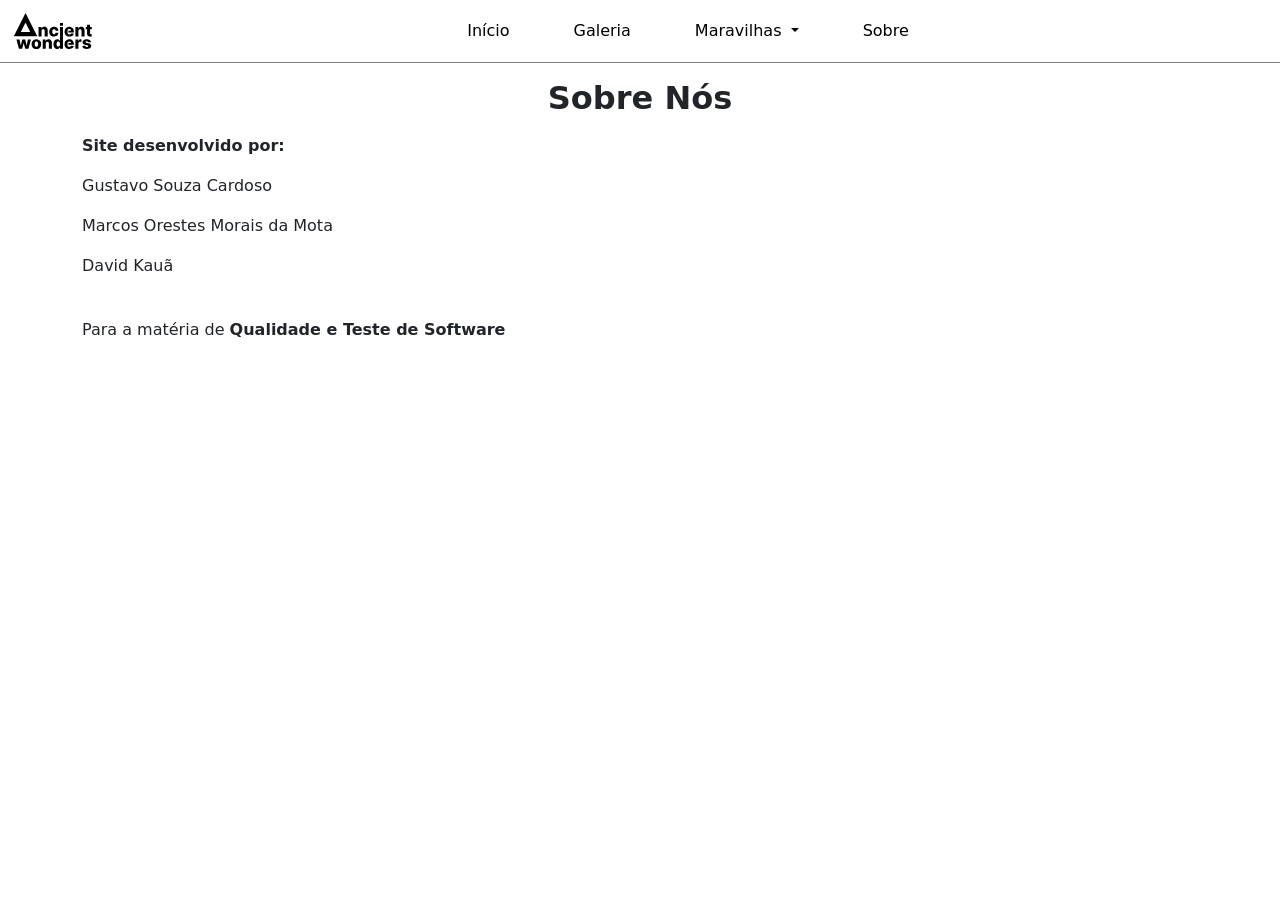
==== sobre.html @ 523e2442 "Atividade Finalizada" ====
<!doctype html>
<html lang="pt-br">
  <head>
    <meta charset="utf-8">
    <meta name="viewport" content="width=device-width, initial-scale=1">
    <title>Ancient Wonders</title>
    <link href="https://cdn.jsdelivr.net/npm/bootstrap@5.3.8/dist/css/bootstrap.min.css" rel="stylesheet" integrity="sha384-sRIl4kxILFvY47J16cr9ZwB07vP4J8+LH7qKQnuqkuIAvNWLzeN8tE5YBujZqJLB" crossorigin="anonymous">
    <link rel="stylesheet" href="assets/css/style.css">
  </head>
  <body>
    <nav class="navbar navbar-expand-lg">
        <div class="container-fluid">

            <a class="navbar-brand" href="index.html">
                <img src="./assets/images/logo.svg" alt="">
            </a>

            <button class="navbar-toggler ms-auto" type="button" data-bs-toggle="collapse" data-bs-target="#navbarNavDropdown">
            <span class="navbar-toggler-icon"></span>
            </button>

            <div class="collapse navbar-collapse" id="navbarNavDropdown">
            <ul class="navbar-nav mx-auto gap-5">
                
                <li class="nav-item">
                <a class="nav-link" href="index.html">Início</a>
                </li>

                <li class="nav-item">
                <a class="nav-link" href="galeria.html">Galeria</a>
                </li>

                <li class="nav-item dropdown">
                <a class="nav-link dropdown-toggle" href="#" role="button" data-bs-toggle="dropdown">
                    Maravilhas
                </a>

                <ul class="dropdown-menu">
                    <li><a class="dropdown-item" href="piramide.html">Grande Pirâmide de Gizé</a></li>
                    <li><a class="dropdown-item" href="jardins.html">Jardins Suspensos da Babilônia</a></li>
                    <li><a class="dropdown-item" href="estatua.html">Estátua de Zeus em Olímpia</a></li>
                    <li><a class="dropdown-item" href="templo.html">Templo de Ártemis em Éfeso</a></li>
                    <li><a class="dropdown-item" href="mausoleu.html">Mausoléu de Halicarnasso</a></li>
                    <li><a class="dropdown-item" href="colosso.html">Colosso de Rodes</a></li>
                    <li><a class="dropdown-item" href="farol.html">Farol de Alexandria</a></li>
                </ul>

                <li class="nav-item">
                <a class="nav-link" href="sobre.html">Sobre</a>
                </li>

                
                </li>

            </ul>
            </div>

        </div>
    </nav>

    <div class="container">
        <h2 class="text-center fw-bold mt-3">Sobre Nós</h2>

        <p class="mt-3"><strong>Site desenvolvido por:</strong></p>
        <p>Gustavo Souza Cardoso</p>
        <p>Marcos Orestes Morais da Mota</p>
        <p>David Kauã</p>
        <br>
        <p>Para a matéria de <strong>Qualidade e Teste de Software</strong></p>

    </div>




    <script src="https://cdn.jsdelivr.net/npm/bootstrap@5.3.8/dist/js/bootstrap.bundle.min.js" integrity="sha384-FKyoEForCGlyvwx9Hj09JcYn3nv7wiPVlz7YYwJrWVcXK/BmnVDxM+D2scQbITxI" crossorigin="anonymous"></script>
  </body>
</html>
---- assets/css/style.css ----
.navbar {
    border-bottom: 1px solid grey;
}

.navbar-brand img {
    width: 5rem;
}

.nav-link {
    color: black;
}

.carousel {
    width: 90%;
}

.carousel-item img {
    width: 100%;
    height: 80vh;      /* altura relativa à tela */
    object-fit: cover; /* corta sem deformar */
    margin: 0 auto;
}

.carousel-inner {
  border-radius: 15px;
  overflow: hidden;
}

.btn-primary {
    width: 10rem;
    transition: 0.7s;
    border: none;
}
.btn-primary:hover {
    background-color: #ffffff;
    color: var(--bs-blue);
    border: 1px solid var(--bs-blue);
}

.enquadrar img {
    object-fit: contain;
}
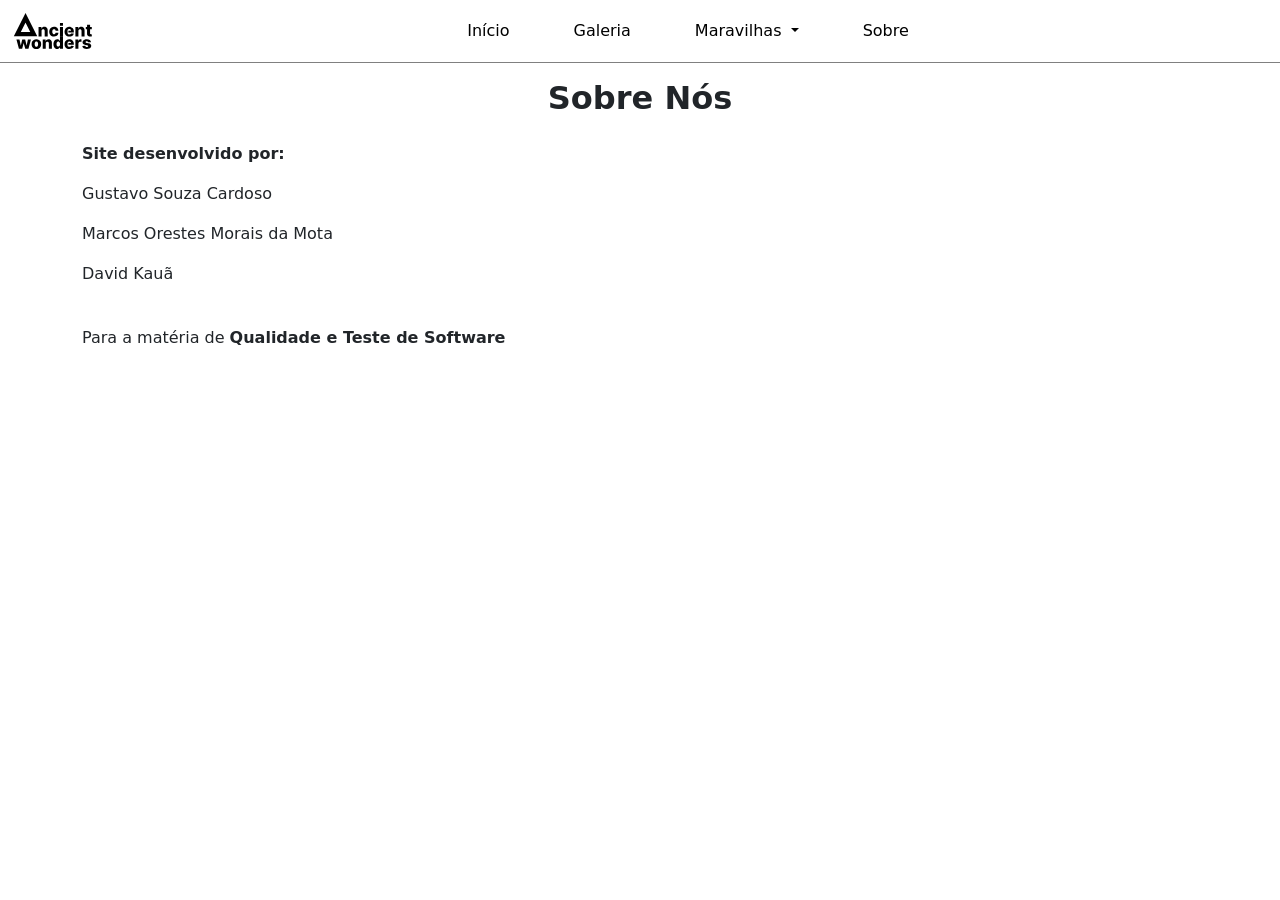
==== commit f11581a3: "Add image to 'Sobre Nós' section" ====
--- a/sobre.html
+++ b/sobre.html
@@ -60,7 +60,7 @@
 
     <div class="container">
         <h2 class="text-center fw-bold mt-3">Sobre Nós</h2>
-
+        <img class="d-block mx-auto w-50" src="./assets/images/maravilhas.jpeg" alt="">
         <p class="mt-3"><strong>Site desenvolvido por:</strong></p>
         <p>Gustavo Souza Cardoso</p>
         <p>Marcos Orestes Morais da Mota</p>
@@ -75,4 +75,4 @@
 
     <script src="https://cdn.jsdelivr.net/npm/bootstrap@5.3.8/dist/js/bootstrap.bundle.min.js" integrity="sha384-FKyoEForCGlyvwx9Hj09JcYn3nv7wiPVlz7YYwJrWVcXK/BmnVDxM+D2scQbITxI" crossorigin="anonymous"></script>
   </body>
-</html>+</html>
